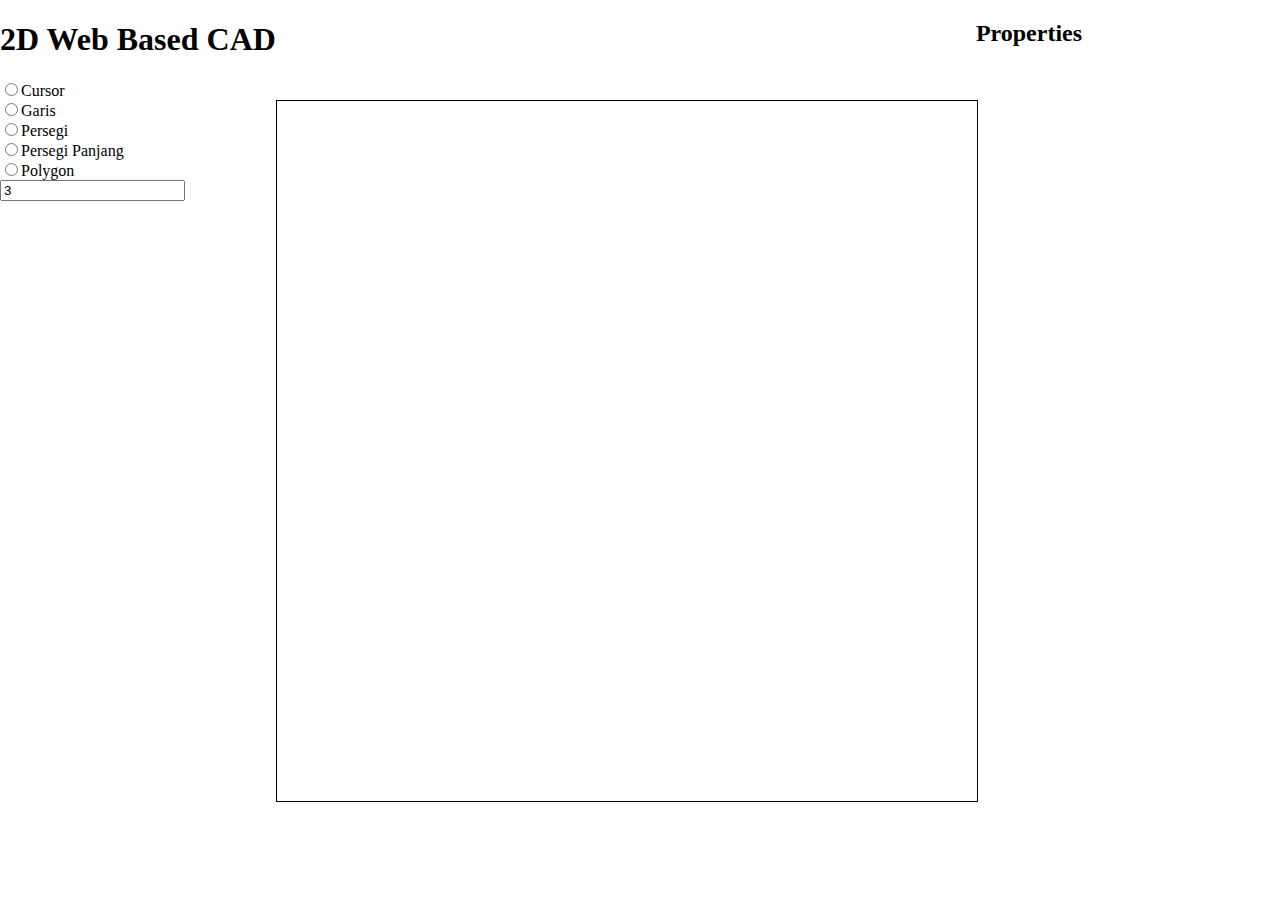
==== src/index.html @ cbc51c58 "feat: merge webcad into index" ====
<!DOCTYPE html>
<html lang="en">
<head>
    <meta charset="UTF-8">
    <meta http-equiv="X-UA-Compatible" content="IE=edge">
    <meta name="viewport" content="width=device-width, initial-scale=1.0">
    <title>2D Web Based CAD</title>
    <link rel="stylesheet" href="style.css">

</head>
<body >
    <div class="container">
        <div class="left-menu">
            <h1>2D Web Based CAD</h1>
            <input type="radio" name="shape" value="cursor" onclick="onModeChange(event)">Cursor<br>
            <input type="radio" name="shape" value="line" onclick="onModeChange(event)">Garis<br>
            <input type="radio" name="shape" value="square" onclick="onModeChange(event)">Persegi<br>
            <input type="radio" name="shape" value="rectangle" onclick="onModeChange(event)">Persegi Panjang<br>
            <input type="radio" name="shape" value="polygon" onclick="onModeChange(event)">Polygon<br>
            <input type="number" id="n-polygon" min="3" value = 3 onchange="changeN()">
        </div>
        
        <div class="canvas-container" style="width: 700px; height: 700px;">
          <canvas id="webgl-canvas" width="700" height="700" style="border: 1px solid black; position: absolute; z-index: 6;" >
            Your browser does not support the HTML5 canvas tag.
          </canvas>
          <canvas id="hitCanvas" width="700" height="700" style="border: 1px solid black; position: absolute; z-index: 5;"></canvas>
        </div>
        
        <div class="right-menu">
          <h2>Properties</h2>
          <div id="right-menu">
          </div>
        </div>

        <script src="utils.js"></script>
        <script src="Shape.js"></script>
        <script src="shapes/Square.js"></script>
        <script src="shapes/Rectangle.js"></script>

        <script src="line.js"></script>
        <script src="polygon.js"></script>
        <script src="app.js"></script>

        <script src="Webcad.js"></script>

        <script>
          /// <reference path="utils.js" />
          /// <reference path="line.js" />
          /// <reference path="square.js" />

          window.onload = (e) => {
            const canvas = document.getElementById('webgl-canvas');
            const hitCanvas = document.getElementById('hitCanvas');
            const rightMenu = document.getElementById("right-menu");

            webcad = new Webcad(canvas, hitCanvas, rightMenu);
            webcad.setMode("cursor");
          }

          function onModeChange(e) {
            webcad.setMode(e.target.value, e);
          }
        </script>
    </div>
    
</body>
</html>
---- src/style.css ----
body {
    margin: 0;
    padding: 0;
}

.container {
    display: flex;
    align-items: center;
    height: 100vh;
    margin: 0;
    padding:0;
}
  
.left-menu,
.right-menu {
    min-height: 100vh;
    background-color: white;
    text-align: start;
    margin: 0;
    padding: 0;
}

.canvas-container {
    margin: 0;
    padding: 0;
}

#myCanvas {
    border: 1px solid black;
    background-color: #DDDDDD;
    margin : 0;
    padding: 0;
    
}
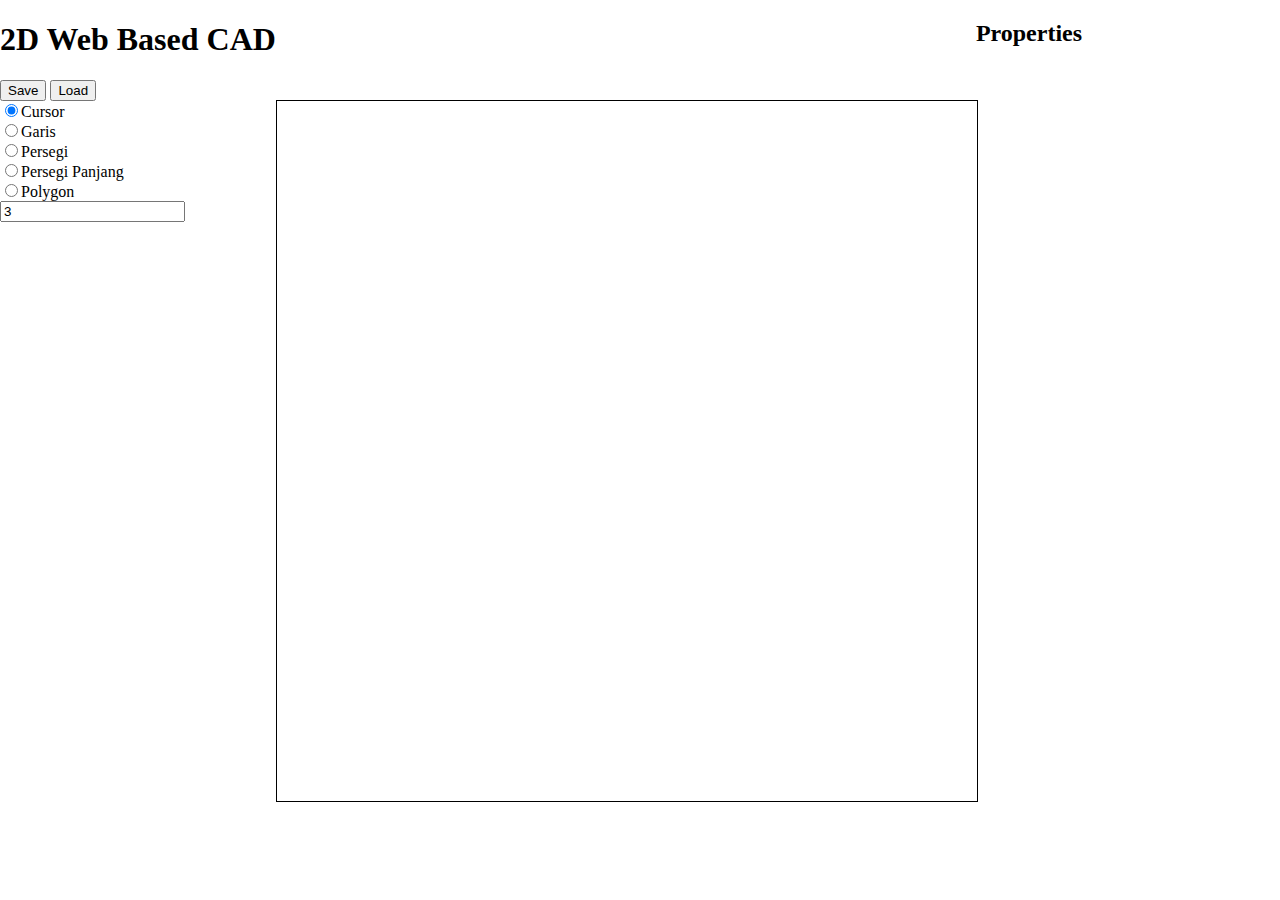
==== commit 555808d0: "feat: save and load" ====
--- a/src/index.html
+++ b/src/index.html
@@ -12,12 +12,17 @@
     <div class="container">
         <div class="left-menu">
             <h1>2D Web Based CAD</h1>
-            <input type="radio" name="shape" value="cursor" onclick="onModeChange(event)">Cursor<br>
+            <div>
+              <button onclick="save()">Save</button>
+              <button onclick="load()">Load</button>
+            </div>
+            <input type="radio" name="shape" value="cursor" onclick="onModeChange(event)" checked>Cursor<br>
             <input type="radio" name="shape" value="line" onclick="onModeChange(event)">Garis<br>
             <input type="radio" name="shape" value="square" onclick="onModeChange(event)">Persegi<br>
             <input type="radio" name="shape" value="rectangle" onclick="onModeChange(event)">Persegi Panjang<br>
             <input type="radio" name="shape" value="polygon" onclick="onModeChange(event)">Polygon<br>
-            <input type="number" id="n-polygon" min="3" value = 3 onchange="changeN()">
+            <input type="number" id="n-polygon" min="3" value = 3>
+
         </div>
         
         <div class="canvas-container" style="width: 700px; height: 700px;">
@@ -34,15 +39,15 @@
         </div>
 
         <script src="utils.js"></script>
-        <script src="Shape.js"></script>
+        <script src="shape.js"></script>
         <script src="shapes/Square.js"></script>
         <script src="shapes/Rectangle.js"></script>
-
-        <script src="line.js"></script>
-        <script src="polygon.js"></script>
+        <script src="shapes/Line.js"></script>
+        <script src="shapes/Polygon.js"></script>
         <script src="app.js"></script>
 
-        <script src="Webcad.js"></script>
+        <script src="webcad.js"></script>
+        <script src="saveload.js"></script>
 
         <script>
           /// <reference path="utils.js" />
@@ -63,6 +68,5 @@
           }
         </script>
     </div>
-    
 </body>
 </html>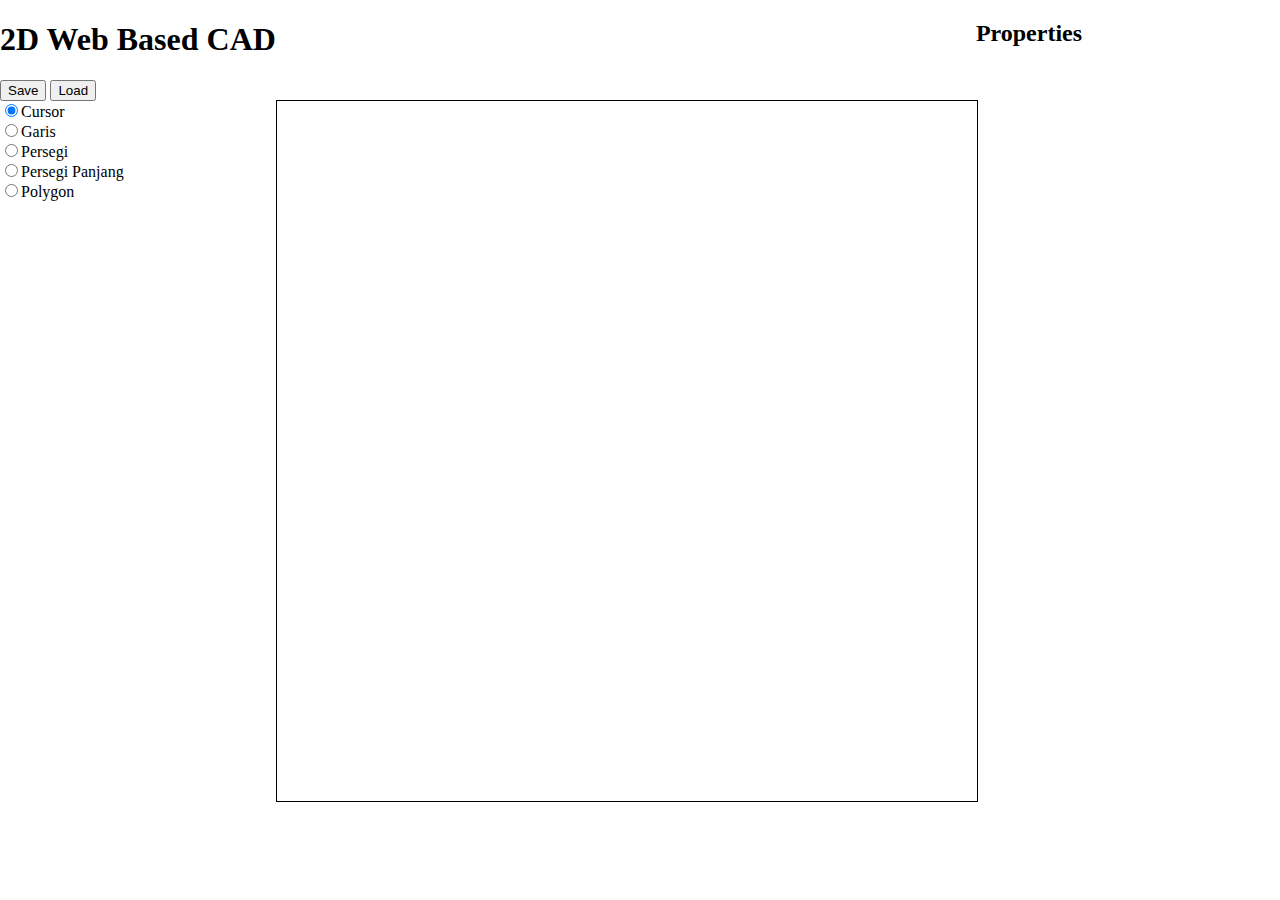
==== commit 4298d277: "fix: polygon move sides count to properties" ====
--- a/src/index.html
+++ b/src/index.html
@@ -21,8 +21,7 @@
             <input type="radio" name="shape" value="square" onclick="onModeChange(event)">Persegi<br>
             <input type="radio" name="shape" value="rectangle" onclick="onModeChange(event)">Persegi Panjang<br>
             <input type="radio" name="shape" value="polygon" onclick="onModeChange(event)">Polygon<br>
-            <input type="number" id="n-polygon" min="3" value = 3>
-
+            
         </div>
         
         <div class="canvas-container" style="width: 700px; height: 700px;">
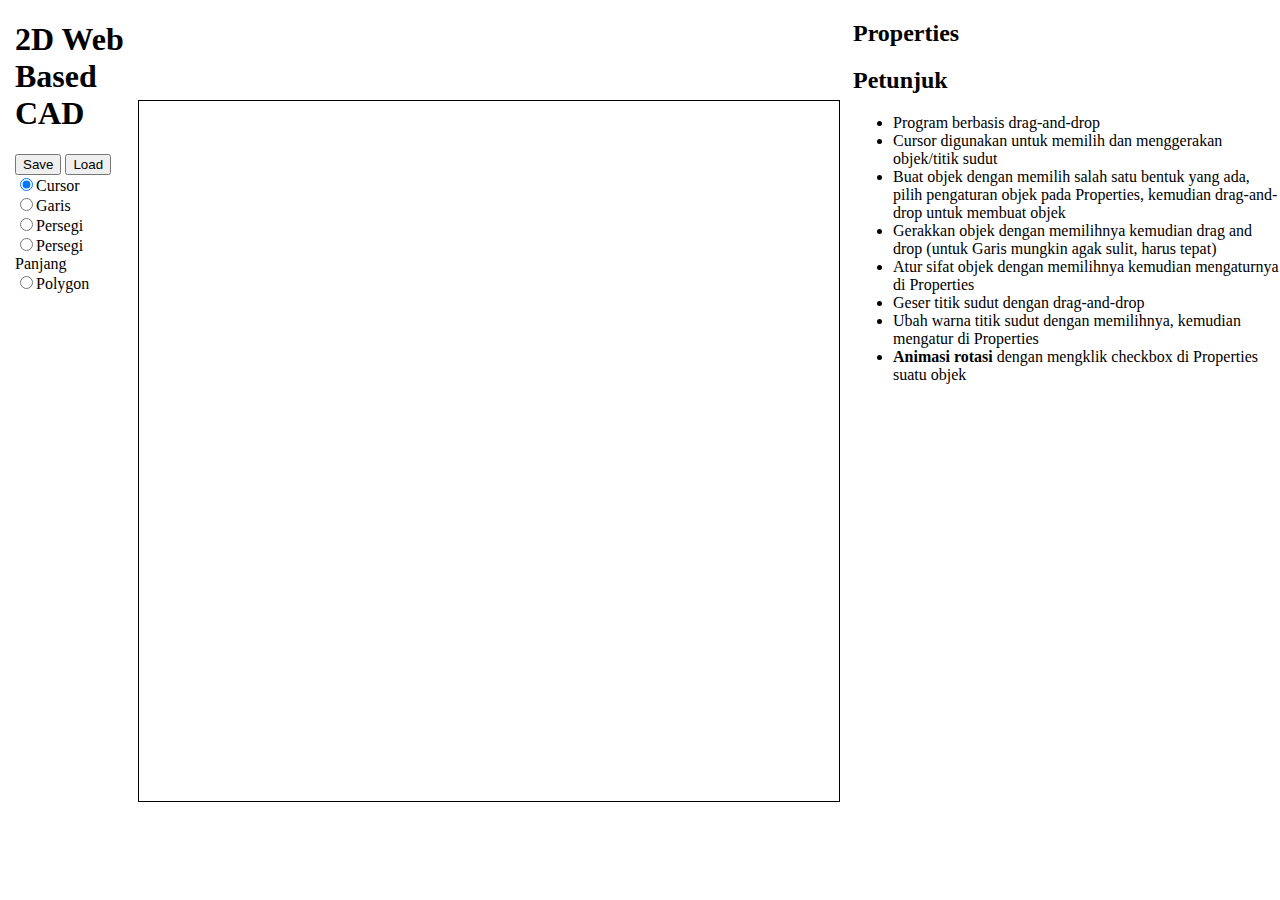
==== commit 96525aa0: "fix: move vertex of square and rectangle" ====
--- a/src/index.html
+++ b/src/index.html
@@ -10,7 +10,7 @@
 </head>
 <body >
     <div class="container">
-        <div class="left-menu">
+        <div class="left-menu" id="left-menu">
             <h1>2D Web Based CAD</h1>
             <div>
               <button onclick="save()">Save</button>
@@ -24,7 +24,7 @@
             
         </div>
         
-        <div class="canvas-container" style="width: 700px; height: 700px;">
+        <div class="canvas-container" style="min-width: 700px; min-height: 700px;">
           <canvas id="webgl-canvas" width="700" height="700" style="border: 1px solid black; position: absolute; z-index: 6;" >
             Your browser does not support the HTML5 canvas tag.
           </canvas>
@@ -35,6 +35,18 @@
           <h2>Properties</h2>
           <div id="right-menu">
           </div>
+
+          <h2>Petunjuk</h2>
+          <ul>
+            <li>Program berbasis drag-and-drop</li>
+            <li>Cursor digunakan untuk memilih dan menggerakan objek/titik sudut</li>
+            <li>Buat objek dengan memilih salah satu bentuk yang ada, pilih pengaturan objek pada Properties, kemudian drag-and-drop untuk membuat objek</li>
+            <li>Gerakkan objek dengan memilihnya kemudian drag and drop (untuk Garis mungkin agak sulit, harus tepat)</li>
+            <li>Atur sifat objek dengan memilihnya kemudian mengaturnya di Properties</li>
+            <li>Geser titik sudut dengan drag-and-drop</li>
+            <li>Ubah warna titik sudut dengan memilihnya, kemudian mengatur di Properties</li>
+            <li><b>Animasi rotasi</b> dengan mengklik checkbox di Properties suatu objek</li>
+          </ul>
         </div>
 
         <script src="utils.js"></script>
--- a/src/style.css
+++ b/src/style.css
@@ -16,8 +16,12 @@
     min-height: 100vh;
     background-color: white;
     text-align: start;
-    margin: 0;
+    margin: 0 0 0 15px;
     padding: 0;
+}
+
+#left-menu {
+    max-width: 200px;
 }
 
 .canvas-container {
